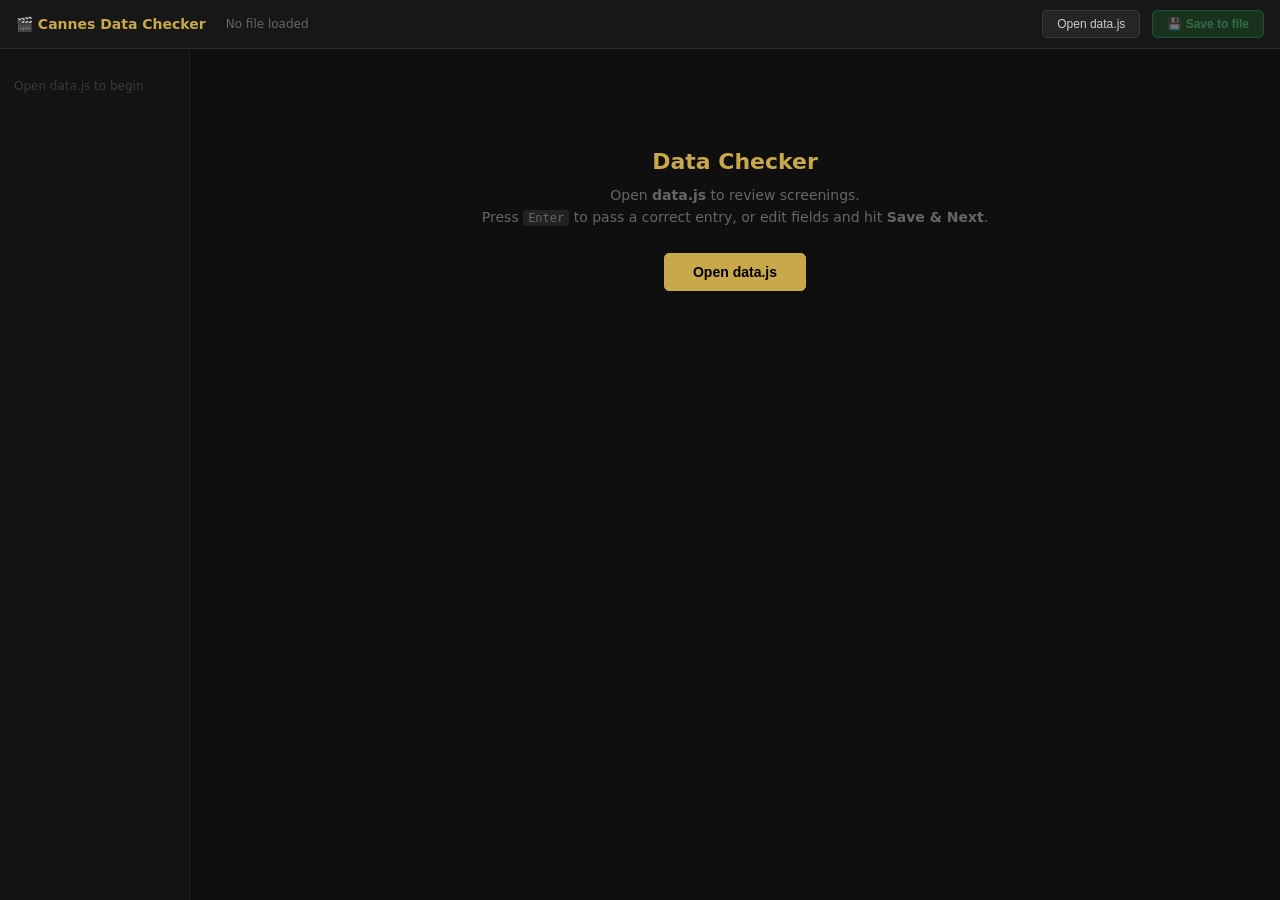
==== checker.html @ 8e896dd3 "Add local data checker tool (checker.html) Co-Authored-By: Claude Sonnet 4.6 <noreply@anthropic.com>" ====
<!DOCTYPE html>
<html lang="en">
<head>
  <meta charset="UTF-8">
  <meta name="viewport" content="width=device-width, initial-scale=1.0">
  <title>Cannes Data Checker</title>
  <style>
    * { box-sizing: border-box; margin: 0; padding: 0; }
    body { font-family: system-ui, -apple-system, sans-serif; background: #0f0f0f; color: #ddd; height: 100vh; display: flex; flex-direction: column; overflow: hidden; }

    /* ── Top bar ── */
    #topbar {
      background: #171717; border-bottom: 1px solid #2a2a2a;
      padding: 10px 16px; display: flex; align-items: center; gap: 12px; flex-shrink: 0;
    }
    #topbar h1 { font-size: 14px; color: #c9a84c; font-weight: 700; }
    #progress { font-size: 12px; color: #666; margin-left: 8px; }
    #unsaved-badge {
      background: #7c5200; color: #f4c860; font-size: 11px; font-weight: 700;
      padding: 2px 8px; border-radius: 10px; display: none;
    }
    .spacer { flex: 1; }
    .btn {
      background: #252525; border: 1px solid #3a3a3a; color: #ccc;
      padding: 6px 14px; border-radius: 5px; cursor: pointer; font-size: 12px;
      transition: background 0.1s, border-color 0.1s; white-space: nowrap;
    }
    .btn:hover { background: #333; border-color: #555; }
    .btn:disabled { opacity: 0.4; cursor: default; }
    .btn.gold { background: #c9a84c; border-color: #c9a84c; color: #000; font-weight: 700; }
    .btn.gold:hover { background: #dbbe6a; }
    .btn.green { background: #1a5c2a; border-color: #27ae60; color: #5de88a; font-weight: 600; }
    .btn.green:hover { background: #226633; }

    /* ── Layout ── */
    #body { display: flex; flex: 1; overflow: hidden; }

    /* ── Sidebar ── */
    #sidebar {
      width: 190px; background: #131313; border-right: 1px solid #222;
      overflow-y: auto; flex-shrink: 0; display: flex; flex-direction: column;
    }
    #sidebar::-webkit-scrollbar { width: 4px; }
    #sidebar::-webkit-scrollbar-thumb { background: #333; }
    .sb-section { padding: 10px 0 4px; }
    .sb-label {
      font-size: 10px; text-transform: uppercase; letter-spacing: 0.12em;
      color: #444; padding: 0 14px 4px; display: block;
    }
    .sb-item {
      padding: 6px 14px; cursor: pointer; font-size: 12px; color: #888;
      border-left: 3px solid transparent; display: flex; justify-content: space-between;
      align-items: center; gap: 6px;
    }
    .sb-item:hover { background: #1a1a1a; color: #ccc; }
    .sb-item.active { color: #c9a84c; border-left-color: #c9a84c; background: #1c1910; }
    .sb-count { font-size: 10px; color: #444; background: #1e1e1e; padding: 1px 5px; border-radius: 8px; }
    .sb-item.active .sb-count { background: #2a2110; color: #8a6e30; }

    /* ── Main ── */
    #main { flex: 1; display: flex; flex-direction: column; overflow: hidden; }

    /* ── Card area ── */
    #card-area { flex: 1; overflow-y: auto; padding: 20px 24px; }
    #card-area::-webkit-scrollbar { width: 6px; }
    #card-area::-webkit-scrollbar-thumb { background: #2a2a2a; border-radius: 3px; }

    /* ── Welcome ── */
    #welcome { text-align: center; padding: 80px 20px; }
    #welcome h2 { color: #c9a84c; font-size: 22px; margin-bottom: 10px; }
    #welcome p { color: #666; font-size: 14px; line-height: 1.6; margin-bottom: 24px; }
    #welcome .btn { font-size: 14px; padding: 10px 28px; }

    /* ── Card ── */
    #card { max-width: 640px; }

    .card-header {
      display: flex; align-items: center; gap: 10px; margin-bottom: 18px;
    }
    #card-pos { font-size: 13px; color: #888; }
    #card-id { font-family: monospace; font-size: 11px; color: #3a3a3a; margin-left: auto; }
    .status-pill {
      font-size: 10px; padding: 2px 8px; border-radius: 8px; font-weight: 600;
    }
    .pill-pending { background: #1e1e1e; color: #555; }
    .pill-ok { background: #0d2e18; color: #27ae60; }
    .pill-edited { background: #2a1c00; color: #f39c12; }

    /* Fields */
    .field-grid { display: grid; gap: 10px; }
    .field-row { display: grid; grid-template-columns: 110px 1fr; gap: 8px; align-items: center; }
    .field-lbl {
      font-size: 10px; text-transform: uppercase; letter-spacing: 0.07em;
      color: #555; text-align: right; padding-right: 4px;
    }
    .field-in {
      background: #181818; border: 1px solid #2c2c2c; color: #ddd;
      padding: 7px 10px; border-radius: 5px; font-size: 13px; width: 100%;
      font-family: inherit; transition: border-color 0.15s, background 0.15s;
    }
    .field-in:focus { outline: none; border-color: #c9a84c; background: #1c1910; }
    .field-in.changed { border-color: #f39c12 !important; background: #1a1400 !important; }
    select.field-in { cursor: pointer; }

    /* Actions */
    .card-actions {
      margin-top: 18px; display: flex; align-items: center; gap: 10px; flex-wrap: wrap;
    }
    .hint { font-size: 11px; color: #3a3a3a; margin-left: auto; }

    /* ── Jump strip ── */
    #jump-strip {
      border-top: 1px solid #1e1e1e; padding: 8px 14px; background: #0f0f0f;
      display: flex; gap: 4px; flex-wrap: wrap; max-height: 80px; overflow-y: auto;
      flex-shrink: 0;
    }
    #jump-strip::-webkit-scrollbar { height: 3px; }
    #jump-strip::-webkit-scrollbar-thumb { background: #2a2a2a; }
    .jump-chip {
      font-size: 10px; padding: 2px 7px; border-radius: 3px; cursor: pointer;
      border: 1px solid #252525; background: #181818; color: #555;
      white-space: nowrap; transition: border-color 0.1s;
    }
    .jump-chip:hover { border-color: #555; color: #aaa; }
    .jump-chip.ok { border-color: #1a4d28; color: #27ae60; background: #0a1f10; }
    .jump-chip.edited { border-color: #4d3300; color: #f39c12; background: #1a1000; }
    .jump-chip.cur { border-color: #c9a84c; color: #c9a84c; background: #1c1910; }
  </style>
</head>
<body>

<div id="topbar">
  <h1>🎬 Cannes Data Checker</h1>
  <span id="progress">No file loaded</span>
  <span id="unsaved-badge">● unsaved changes</span>
  <div class="spacer"></div>
  <button class="btn" id="btn-open">Open data.js</button>
  <button class="btn green" id="btn-save" disabled>💾 Save to file</button>
</div>

<div id="body">
  <div id="sidebar">
    <div id="sb-inner">
      <div style="padding:30px 14px;color:#3a3a3a;font-size:12px;">Open data.js to begin</div>
    </div>
  </div>

  <div id="main">
    <div id="card-area">

      <div id="welcome">
        <h2>Data Checker</h2>
        <p>Open <strong>data.js</strong> to review screenings.<br>
          Press <kbd style="background:#222;padding:1px 5px;border-radius:3px;font-size:12px">Enter</kbd> to pass a correct entry,
          or edit fields and hit <strong>Save &amp; Next</strong>.</p>
        <button class="btn gold" onclick="openFile()">Open data.js</button>
      </div>

      <div id="card" style="display:none">
        <div class="card-header">
          <button class="btn" id="btn-prev">← Prev</button>
          <span id="card-pos"></span>
          <button class="btn" id="btn-next">Next →</button>
          <span class="status-pill pill-pending" id="status-pill">Pending</span>
          <span id="card-id"></span>
        </div>

        <div class="field-grid" id="fields"></div>

        <div class="card-actions">
          <button class="btn green" id="btn-pass">✓ Pass  <small style="opacity:.6">(Enter)</small></button>
          <button class="btn gold" id="btn-save-next">Save &amp; Next</button>
          <button class="btn" id="btn-revert" style="display:none">↺ Revert</button>
          <span class="hint">Tab between fields</span>
        </div>
      </div>

    </div>

    <div id="jump-strip" style="display:none"></div>
  </div>
</div>

<script>
// ── State ─────────────────────────────────────────────────────────────────
let fileHandle = null;
let originalText  = '';
let allScreenings = [];
let filtered      = [];
let currentIdx    = 0;
let reviewed      = new Set();       // ids marked OK without edit
let edits         = new Map();       // id → modified screening object
let filterSection = 'all';
let filterVenue   = 'all';

// ── File I/O ──────────────────────────────────────────────────────────────
async function openFile() {
  try {
    [fileHandle] = await window.showOpenFilePicker({
      types: [{ description: 'JavaScript', accept: { 'text/javascript': ['.js'] } }],
      id: 'data-js'
    });
    const file = await fileHandle.getFile();
    originalText = await file.text();
    parseData(originalText);
    buildSidebar();
    applyFilter();
    document.getElementById('welcome').style.display = 'none';
    document.getElementById('card').style.display = '';
    document.getElementById('jump-strip').style.display = '';
    document.getElementById('btn-save').disabled = false;
    updateProgress();
  } catch (e) {
    if (e.name !== 'AbortError') alert('Cannot open file:\n' + e.message);
  }
}

async function saveFile() {
  if (!fileHandle || edits.size === 0) return;
  let text = originalText;
  const failed = [];
  for (const [id, sc] of edits) {
    const re = new RegExp(`^([ \\t]*)s\\('${reEsc(id)}',[^\\n]*$`, 'm');
    if (re.test(text)) {
      text = text.replace(re, makeLine(sc));
    } else {
      failed.push(id);
    }
  }
  if (failed.length) {
    alert('Could not find lines for:\n' + failed.join('\n'));
    return;
  }
  try {
    const w = await fileHandle.createWritable();
    await w.write(text);
    await w.close();
    originalText = text;
    // Sync allScreenings
    for (const [id, sc] of edits) {
      const i = allScreenings.findIndex(x => x.id === id);
      if (i !== -1) allScreenings[i] = sc;
      const j = filtered.findIndex(x => x.id === id);
      if (j !== -1) filtered[j] = sc;
    }
    edits.clear();
    updateProgress();
    updateUnsaved();
    showCurrent();
  } catch (e) {
    alert('Save error:\n' + e.message);
  }
}

// ── Parse ─────────────────────────────────────────────────────────────────
function parseData(text) {
  const win = { SCREENINGS: [], VENUES: [], SECTIONS: [], FESTIVAL_DAYS: [] };
  try {
    new Function('window', text)(win);
    allScreenings = win.SCREENINGS;
  } catch (e) {
    alert('Parse error: ' + e.message);
  }
}

// ── Serialize ─────────────────────────────────────────────────────────────
function makeLine(sc) {
  const day = parseInt((sc.date || '2026-05-14').split('-')[2]) || 14;
  const dur = minsToStr(sc.durationMin);
  const sq  = v => "'" + (v == null ? '' : String(v)).replace(/\\/g,'\\\\').replace(/'/g,"\\'") + "'";
  const flags = JSON.stringify(sc.flags || []);
  let extra = '';
  const ex = {};
  if (sc.isFree)      ex.isFree = true;
  if (sc.isProgramme) ex.isProgramme = true;
  if (sc.films && sc.films.length) ex.films = sc.films;
  if (Object.keys(ex).length) extra = ',' + JSON.stringify(ex);
  return `  s(${sq(sc.id)},${sq(sc.title)},${sq(sc.titleEn)},${sq(sc.director)},${sq(sc.section)},${sq(sc.venue)},${day},${sq(sc.startTime)},${sq(dur)},${flags}${extra}),`;
}

function minsToStr(m) {
  if (!m) return '';
  const h = Math.floor(m / 60), min = m % 60;
  return min === 0 ? `${h}h` : `${h}h${String(min).padStart(2,'0')}`;
}

function reEsc(s) {
  return s.replace(/[.*+?^${}()|[\]\\-]/g, '\\$&');
}

// ── Filter ────────────────────────────────────────────────────────────────
function applyFilter() {
  filtered = allScreenings.filter(sc => {
    if (filterSection !== 'all' && sc.section !== filterSection) return false;
    if (filterVenue   !== 'all' && sc.venue   !== filterVenue)   return false;
    return true;
  });
  currentIdx = 0;
  showCurrent();
  buildJump();
  updateProgress();
}

// ── Sidebar ───────────────────────────────────────────────────────────────
const SECTION_LABELS = {
  'competition':'Compétition','hors-competition':'Hors Compétition',
  'cannes-premiere':'Cannes Première','seance-speciale':'Séance Spéciale',
  'un-certain-regard':'Un Certain Regard','cannes-classics':'Cannes Classics',
  'cinema-de-demain':'Cinéma de Demain','seances-du-lendemain':'Séances du Lendemain',
  'quinzaine':'Quinzaine','semaine-critique':'Semaine Critique',
  'acid':'ACID','reprise':'Reprise','plage':'Cinéma de la Plage'
};

function buildSidebar() {
  const secCnt = {}, venCnt = {};
  for (const sc of allScreenings) {
    secCnt[sc.section] = (secCnt[sc.section] || 0) + 1;
    venCnt[sc.venue]   = (venCnt[sc.venue]   || 0) + 1;
  }

  let html = `<div class="sb-section">
    <span class="sb-label">Section</span>
    ${sbItem('section','all','All Sections',allScreenings.length)}`;
  for (const [k,c] of Object.entries(secCnt).sort((a,b)=>a[0].localeCompare(b[0]))) {
    html += sbItem('section', k, SECTION_LABELS[k] || k, c);
  }
  html += `</div><div class="sb-section" style="border-top:1px solid #1e1e1e">
    <span class="sb-label">Venue</span>
    ${sbItem('venue','all','All Venues',allScreenings.length)}`;
  for (const [k,c] of Object.entries(venCnt).sort((a,b)=>a[0].localeCompare(b[0]))) {
    html += sbItem('venue', k, k, c);
  }
  html += `</div>`;
  document.getElementById('sb-inner').innerHTML = html;
}

function sbItem(type, val, label, cnt) {
  const active = (type==='section' ? filterSection : filterVenue) === val ? 'active' : '';
  return `<div class="sb-item ${active}" data-type="${type}" data-val="${val}" onclick="setFilter('${type}','${val}')">
    <span>${label}</span><span class="sb-count">${cnt}</span>
  </div>`;
}

function setFilter(type, val) {
  if (type === 'section') filterSection = val; else filterVenue = val;
  document.querySelectorAll(`.sb-item[data-type="${type}"]`).forEach(el => {
    el.classList.toggle('active', el.dataset.val === val);
  });
  applyFilter();
}

// ── Display ───────────────────────────────────────────────────────────────
const SECTIONS = ['competition','hors-competition','cannes-premiere','seance-speciale',
  'un-certain-regard','cannes-classics','cinema-de-demain','seances-du-lendemain',
  'quinzaine','semaine-critique','acid','reprise','plage'];
const VENUES   = ['GTL','DE','AV','BU','BA','CRO','OLY','AR','MIR','ST','AL','RAI',
  'CI-I','CI-A','CI-X','CI-3','PLAGE'];

function getSc() {
  const sc = filtered[currentIdx];
  return edits.get(sc.id) || sc;
}

function showCurrent() {
  if (!filtered.length) {
    document.getElementById('card-pos').textContent = 'No results';
    document.getElementById('fields').innerHTML = '';
    document.getElementById('card-id').textContent = '';
    return;
  }

  const sc = getSc();
  const orig = allScreenings.find(x => x.id === sc.id) || sc;
  const isEdited   = edits.has(sc.id);
  const isReviewed = reviewed.has(sc.id);

  document.getElementById('card-pos').textContent = `${currentIdx + 1} / ${filtered.length}`;
  document.getElementById('card-id').textContent  = sc.id;

  const pill = document.getElementById('status-pill');
  if (isEdited)        { pill.textContent = 'Modified ●'; pill.className = 'status-pill pill-edited'; }
  else if (isReviewed) { pill.textContent = 'OK ✓';       pill.className = 'status-pill pill-ok'; }
  else                 { pill.textContent = 'Pending';     pill.className = 'status-pill pill-pending'; }

  const FIELDS = [
    { key:'title',       label:'Title',          type:'text'   },
    { key:'titleEn',     label:'Title (EN)',      type:'text'   },
    { key:'director',    label:'Director',        type:'text'   },
    { key:'section',     label:'Section',         type:'select', opts:SECTIONS },
    { key:'venue',       label:'Venue',           type:'select', opts:VENUES   },
    { key:'date',        label:'Date',            type:'text'   },
    { key:'startTime',   label:'Start Time',      type:'text'   },
    { key:'durationMin', label:'Duration (min)',  type:'number' },
    { key:'flags',       label:'Flags',           type:'text',  serialize: v => (v||[]).join(','), parse: v => v.split(',').map(x=>x.trim()).filter(Boolean) },
  ];

  let html = '';
  for (const f of FIELDS) {
    let rawVal = sc[f.key];
    const origVal = orig[f.key];
    const displayVal = f.serialize ? f.serialize(rawVal) : (rawVal == null ? '' : rawVal);
    const origDisplay = f.serialize ? f.serialize(origVal) : (origVal == null ? '' : origVal);
    const changed = isEdited && String(displayVal) !== String(origDisplay) ? 'changed' : '';

    let inp;
    if (f.type === 'select') {
      const opts = f.opts.map(o => `<option value="${o}"${o===rawVal?' selected':''}>${o}</option>`).join('');
      inp = `<select class="field-in ${changed}" data-key="${f.key}" id="f-${f.key}">${opts}</select>`;
    } else {
      inp = `<input type="${f.type}" class="field-in ${changed}" data-key="${f.key}" id="f-${f.key}" value="${esc(String(displayVal))}">`;
    }
    html += `<div class="field-row"><div class="field-lbl">${f.label}</div><div>${inp}</div></div>`;
  }
  document.getElementById('fields').innerHTML = html;

  // watch changes
  document.querySelectorAll('.field-in').forEach(el => {
    el.addEventListener('input', markChanged);
    el.addEventListener('change', markChanged);
  });

  document.getElementById('btn-revert').style.display = isEdited ? '' : 'none';

  const first = document.getElementById('f-title');
  if (first) { first.focus(); first.select(); }

  buildJump();
}

function markChanged() {
  const orig = allScreenings.find(x => x.id === filtered[currentIdx].id);
  if (!orig) return;
  document.querySelectorAll('.field-in').forEach(el => {
    const key = el.dataset.key;
    const origV = key === 'flags' ? (orig[key]||[]).join(',') : String(orig[key] == null ? '' : orig[key]);
    const curV  = el.value;
    el.classList.toggle('changed', curV !== origV);
  });
}

function collectEdits() {
  const sc = { ...getSc() };
  document.querySelectorAll('.field-in').forEach(el => {
    const key = el.dataset.key;
    if (key === 'flags') {
      sc[key] = el.value.split(',').map(x=>x.trim()).filter(Boolean);
    } else if (el.type === 'number') {
      sc[key] = el.value === '' ? null : parseInt(el.value);
    } else {
      sc[key] = el.value;
    }
  });
  return sc;
}

function hasChanges() {
  const orig = allScreenings.find(x => x.id === filtered[currentIdx].id);
  if (!orig) return false;
  const ed = collectEdits();
  return ['title','titleEn','director','section','venue','date','startTime','durationMin','flags'].some(k => {
    const ov = k==='flags' ? (orig[k]||[]).join(',') : String(orig[k]??'');
    const nv = k==='flags' ? (ed[k]||[]).join(',')   : String(ed[k]??'');
    return ov !== nv;
  });
}

function esc(s) { return s.replace(/&/g,'&amp;').replace(/"/g,'&quot;').replace(/</g,'&lt;'); }

// ── Actions ───────────────────────────────────────────────────────────────
function pass() {
  reviewed.add(filtered[currentIdx].id);
  updateProgress();
  goNext();
}

function saveAndNext() {
  if (!hasChanges()) { pass(); return; }
  const sc = collectEdits();
  edits.set(sc.id, sc);
  // update filtered reference so jump list shows correct state
  filtered[currentIdx] = sc;
  reviewed.add(sc.id);
  updateUnsaved();
  updateProgress();
  goNext();
}

function revertCurrent() {
  const id = filtered[currentIdx].id;
  edits.delete(id);
  reviewed.delete(id);
  // restore from allScreenings
  const orig = allScreenings.find(x => x.id === id);
  if (orig) filtered[currentIdx] = orig;
  updateUnsaved();
  updateProgress();
  showCurrent();
}

function goNext() {
  if (currentIdx < filtered.length - 1) { currentIdx++; showCurrent(); }
  else { showCurrent(); alert('End of list — all entries in this filter reviewed!'); }
}

function goPrev() {
  if (currentIdx > 0) { currentIdx--; showCurrent(); }
}

function jumpTo(i) {
  currentIdx = i; showCurrent();
  document.getElementById('card-area').scrollTo({ top: 0, behavior: 'smooth' });
}

// ── Jump strip ────────────────────────────────────────────────────────────
function buildJump() {
  if (!filtered.length) { document.getElementById('jump-strip').innerHTML = ''; return; }
  const chips = filtered.map((sc, i) => {
    const isCur    = i === currentIdx;
    const isEdited = edits.has(sc.id);
    const isOk     = reviewed.has(sc.id);
    let cls = isCur ? 'cur' : (isEdited ? 'edited' : (isOk ? 'ok' : ''));
    const day = (sc.date || '').split('-')[2] || '?';
    const lbl = `${day} ${sc.venue} ${sc.startTime}`;
    return `<div class="jump-chip ${cls}" onclick="jumpTo(${i})" title="${esc(sc.title)}">${lbl}</div>`;
  }).join('');
  document.getElementById('jump-strip').innerHTML = chips;
}

// ── Progress ──────────────────────────────────────────────────────────────
function updateProgress() {
  if (!allScreenings.length) return;
  const done = filtered.filter(sc => reviewed.has(sc.id) || edits.has(sc.id)).length;
  document.getElementById('progress').textContent =
    `${done} / ${filtered.length} reviewed   (${allScreenings.length} total)`;
}

function updateUnsaved() {
  const el = document.getElementById('unsaved-badge');
  el.style.display = edits.size ? '' : 'none';
  if (edits.size) el.textContent = `● ${edits.size} unsaved change${edits.size>1?'s':''}`;
  document.getElementById('btn-save').disabled = edits.size === 0;
}

// ── Keyboard ──────────────────────────────────────────────────────────────
document.addEventListener('keydown', e => {
  if (!filtered.length) return;
  if (e.target.tagName === 'INPUT' || e.target.tagName === 'SELECT') {
    if (e.key === 'Enter') { e.preventDefault(); saveAndNext(); }
    return;
  }
  if (e.key === 'Enter')      { pass(); }
  if (e.key === 'ArrowRight') { goNext(); }
  if (e.key === 'ArrowLeft')  { goPrev(); }
});

// ── Bindings ──────────────────────────────────────────────────────────────
document.getElementById('btn-open').addEventListener('click', openFile);
document.getElementById('btn-save').addEventListener('click', saveFile);
document.getElementById('btn-pass').addEventListener('click', pass);
document.getElementById('btn-save-next').addEventListener('click', saveAndNext);
document.getElementById('btn-prev').addEventListener('click', goPrev);
document.getElementById('btn-next').addEventListener('click', goNext);
document.getElementById('btn-revert').addEventListener('click', revertCurrent);
</script>
</body>
</html>
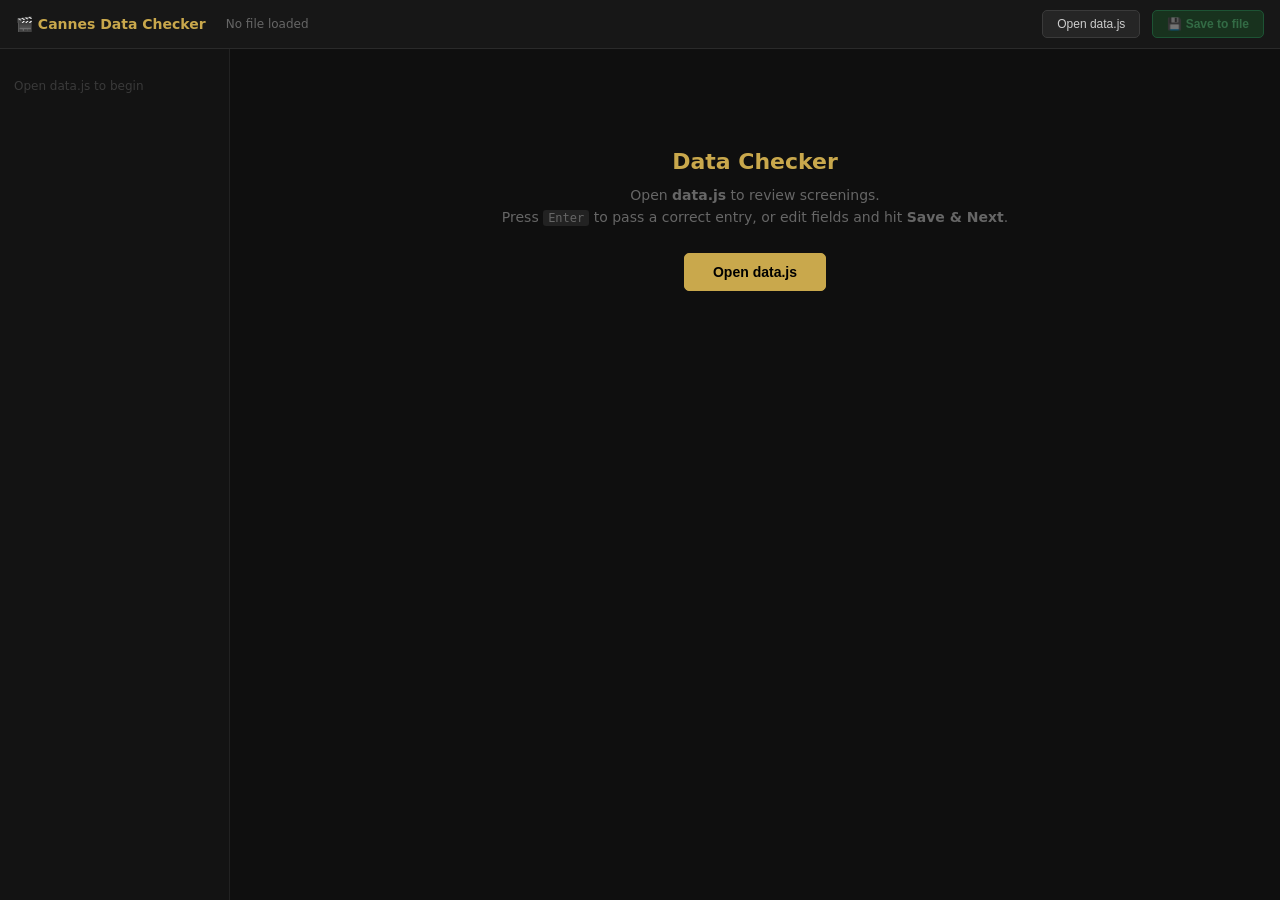
==== commit 5bc70174: "checker: use // ─── comment blocks as sidebar groups Co-Authored-By: Claude Sonnet 4.6 <noreply@anth" ====
--- a/checker.html
+++ b/checker.html
@@ -37,7 +37,7 @@
 
     /* ── Sidebar ── */
     #sidebar {
-      width: 190px; background: #131313; border-right: 1px solid #222;
+      width: 230px; background: #131313; border-right: 1px solid #222;
       overflow-y: auto; flex-shrink: 0; display: flex; flex-direction: column;
     }
     #sidebar::-webkit-scrollbar { width: 4px; }
@@ -48,10 +48,11 @@
       color: #444; padding: 0 14px 4px; display: block;
     }
     .sb-item {
-      padding: 6px 14px; cursor: pointer; font-size: 12px; color: #888;
+      padding: 6px 14px; cursor: pointer; font-size: 11px; color: #888;
       border-left: 3px solid transparent; display: flex; justify-content: space-between;
       align-items: center; gap: 6px;
     }
+    .sb-item span:first-child { overflow: hidden; text-overflow: ellipsis; white-space: nowrap; }
     .sb-item:hover { background: #1a1a1a; color: #ccc; }
     .sb-item.active { color: #c9a84c; border-left-color: #c9a84c; background: #1c1910; }
     .sb-count { font-size: 10px; color: #444; background: #1e1e1e; padding: 1px 5px; border-radius: 8px; }
@@ -190,7 +191,9 @@
 let currentIdx    = 0;
 let reviewed      = new Set();       // ids marked OK without edit
 let edits         = new Map();       // id → modified screening object
-let filterSection = 'all';
+let groupMap      = {};              // id → group label from // ─── comments
+let groups        = [];              // ordered group names
+let filterGroup   = 'all';
 let filterVenue   = 'all';
 
 // ── File I/O ──────────────────────────────────────────────────────────────
@@ -203,6 +206,7 @@
     const file = await fileHandle.getFile();
     originalText = await file.text();
     parseData(originalText);
+    buildGroupMap(originalText);
     buildSidebar();
     applyFilter();
     document.getElementById('welcome').style.display = 'none';
@@ -288,11 +292,30 @@
   return s.replace(/[.*+?^${}()|[\]\\-]/g, '\\$&');
 }
 
+// ── Group map (from // ─── comments) ─────────────────────────────────────
+function buildGroupMap(text) {
+  groupMap = {};
+  groups = [];
+  const seen = new Set();
+  let currentGroup = null;
+  for (const line of text.split('\n')) {
+    // Match screening-level separators: // ─── NAME ─────────
+    const m = line.match(/\/\/ ─{3,}\s+(.+)/);
+    if (m) {
+      const name = m[1].replace(/\s*─+\s*$/, '').trim();
+      currentGroup = name;
+      if (!seen.has(name)) { seen.add(name); groups.push(name); }
+    }
+    const id = (line.match(/s\('([^']+)'/) || [])[1];
+    if (id && currentGroup) groupMap[id] = currentGroup;
+  }
+}
+
 // ── Filter ────────────────────────────────────────────────────────────────
 function applyFilter() {
   filtered = allScreenings.filter(sc => {
-    if (filterSection !== 'all' && sc.section !== filterSection) return false;
-    if (filterVenue   !== 'all' && sc.venue   !== filterVenue)   return false;
+    if (filterGroup !== 'all' && groupMap[sc.id] !== filterGroup) return false;
+    if (filterVenue !== 'all' && sc.venue !== filterVenue)         return false;
     return true;
   });
   currentIdx = 0;
@@ -302,31 +325,23 @@
 }
 
 // ── Sidebar ───────────────────────────────────────────────────────────────
-const SECTION_LABELS = {
-  'competition':'Compétition','hors-competition':'Hors Compétition',
-  'cannes-premiere':'Cannes Première','seance-speciale':'Séance Spéciale',
-  'un-certain-regard':'Un Certain Regard','cannes-classics':'Cannes Classics',
-  'cinema-de-demain':'Cinéma de Demain','seances-du-lendemain':'Séances du Lendemain',
-  'quinzaine':'Quinzaine','semaine-critique':'Semaine Critique',
-  'acid':'ACID','reprise':'Reprise','plage':'Cinéma de la Plage'
-};
-
 function buildSidebar() {
-  const secCnt = {}, venCnt = {};
+  const grpCnt = {}, venCnt = {};
   for (const sc of allScreenings) {
-    secCnt[sc.section] = (secCnt[sc.section] || 0) + 1;
-    venCnt[sc.venue]   = (venCnt[sc.venue]   || 0) + 1;
+    const g = groupMap[sc.id] || '—';
+    grpCnt[g] = (grpCnt[g] || 0) + 1;
+    venCnt[sc.venue] = (venCnt[sc.venue] || 0) + 1;
   }
 
   let html = `<div class="sb-section">
-    <span class="sb-label">Section</span>
-    ${sbItem('section','all','All Sections',allScreenings.length)}`;
-  for (const [k,c] of Object.entries(secCnt).sort((a,b)=>a[0].localeCompare(b[0]))) {
-    html += sbItem('section', k, SECTION_LABELS[k] || k, c);
+    <span class="sb-label">Group</span>
+    ${sbItem('group','all','All',allScreenings.length)}`;
+  for (const g of groups) {
+    html += sbItem('group', g, g, grpCnt[g] || 0);
   }
   html += `</div><div class="sb-section" style="border-top:1px solid #1e1e1e">
     <span class="sb-label">Venue</span>
-    ${sbItem('venue','all','All Venues',allScreenings.length)}`;
+    ${sbItem('venue','all','All',allScreenings.length)}`;
   for (const [k,c] of Object.entries(venCnt).sort((a,b)=>a[0].localeCompare(b[0]))) {
     html += sbItem('venue', k, k, c);
   }
@@ -335,14 +350,16 @@
 }
 
 function sbItem(type, val, label, cnt) {
-  const active = (type==='section' ? filterSection : filterVenue) === val ? 'active' : '';
-  return `<div class="sb-item ${active}" data-type="${type}" data-val="${val}" onclick="setFilter('${type}','${val}')">
-    <span>${label}</span><span class="sb-count">${cnt}</span>
+  const cur = type === 'group' ? filterGroup : filterVenue;
+  const active = cur === val ? 'active' : '';
+  const safeVal = val.replace(/'/g,"\\'");
+  return `<div class="sb-item ${active}" data-type="${type}" data-val="${esc(val)}" onclick="setFilter('${type}','${safeVal}')">
+    <span title="${esc(val)}">${esc(label)}</span><span class="sb-count">${cnt}</span>
   </div>`;
 }
 
 function setFilter(type, val) {
-  if (type === 'section') filterSection = val; else filterVenue = val;
+  if (type === 'group') filterGroup = val; else filterVenue = val;
   document.querySelectorAll(`.sb-item[data-type="${type}"]`).forEach(el => {
     el.classList.toggle('active', el.dataset.val === val);
   });
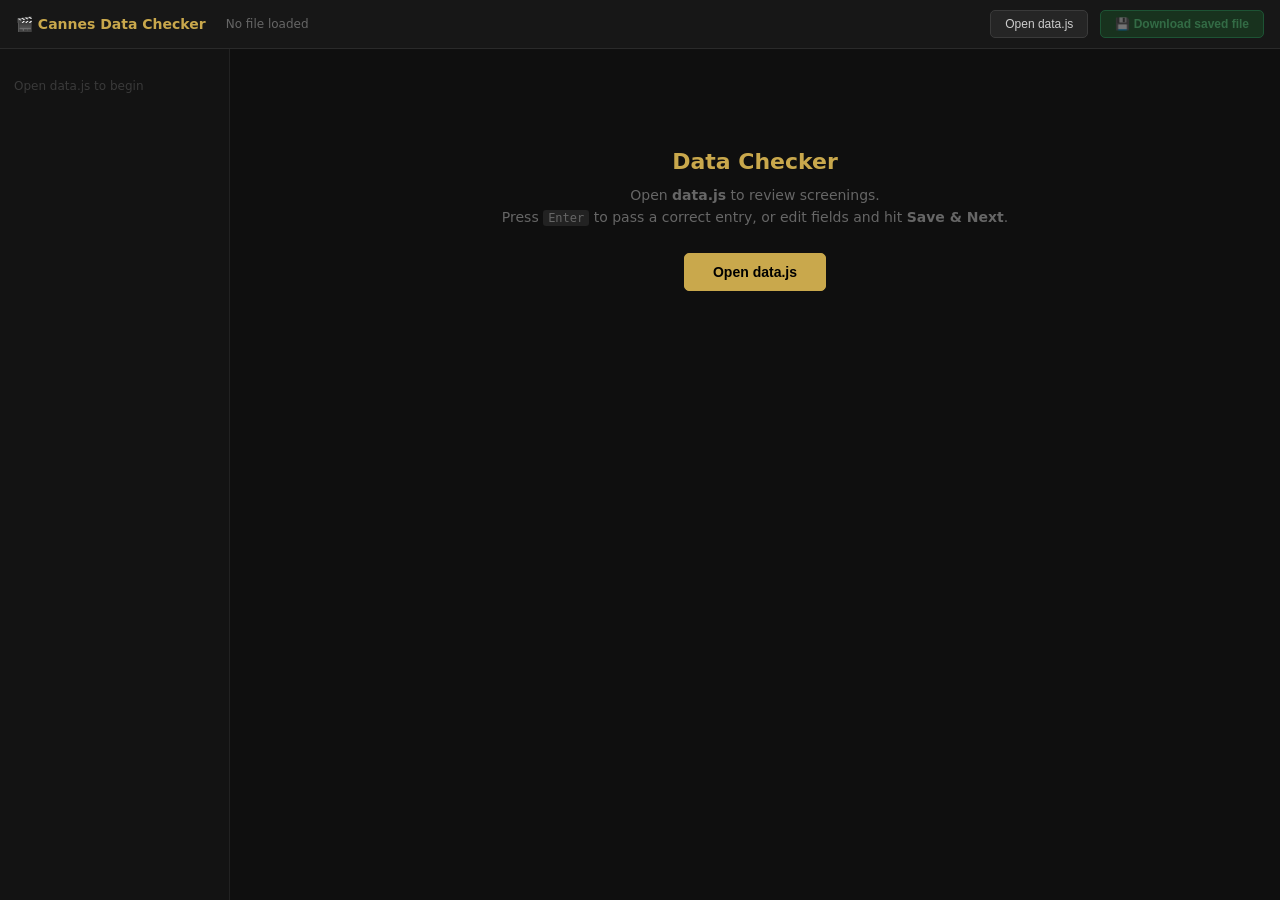
==== commit 6d2a7dcd: "checker: replace File System Access API with FileReader + download Works in all browsers (Safari, Fi" ====
--- a/checker.html
+++ b/checker.html
@@ -135,8 +135,9 @@
   <span id="progress">No file loaded</span>
   <span id="unsaved-badge">● unsaved changes</span>
   <div class="spacer"></div>
+  <input type="file" id="file-input" accept=".js" style="display:none">
   <button class="btn" id="btn-open">Open data.js</button>
-  <button class="btn green" id="btn-save" disabled>💾 Save to file</button>
+  <button class="btn green" id="btn-save" disabled>💾 Download saved file</button>
 </div>
 
 <div id="body">
@@ -184,7 +185,6 @@
 
 <script>
 // ── State ─────────────────────────────────────────────────────────────────
-let fileHandle = null;
 let originalText  = '';
 let allScreenings = [];
 let filtered      = [];
@@ -197,30 +197,33 @@
 let filterVenue   = 'all';
 
 // ── File I/O ──────────────────────────────────────────────────────────────
-async function openFile() {
-  try {
-    [fileHandle] = await window.showOpenFilePicker({
-      types: [{ description: 'JavaScript', accept: { 'text/javascript': ['.js'] } }],
-      id: 'data-js'
-    });
-    const file = await fileHandle.getFile();
-    originalText = await file.text();
-    parseData(originalText);
-    buildGroupMap(originalText);
-    buildSidebar();
-    applyFilter();
-    document.getElementById('welcome').style.display = 'none';
-    document.getElementById('card').style.display = '';
-    document.getElementById('jump-strip').style.display = '';
-    document.getElementById('btn-save').disabled = false;
-    updateProgress();
-  } catch (e) {
-    if (e.name !== 'AbortError') alert('Cannot open file:\n' + e.message);
-  }
-}
-
-async function saveFile() {
-  if (!fileHandle || edits.size === 0) return;
+function openFile() {
+  document.getElementById('file-input').click();
+}
+
+document.addEventListener('DOMContentLoaded', () => {
+  document.getElementById('file-input').addEventListener('change', function() {
+    const file = this.files[0];
+    if (!file) return;
+    const reader = new FileReader();
+    reader.onload = e => {
+      originalText = e.target.result;
+      parseData(originalText);
+      buildGroupMap(originalText);
+      buildSidebar();
+      applyFilter();
+      document.getElementById('welcome').style.display = 'none';
+      document.getElementById('card').style.display = '';
+      document.getElementById('jump-strip').style.display = '';
+      document.getElementById('btn-save').disabled = false;
+      updateProgress();
+    };
+    reader.readAsText(file);
+  });
+});
+
+function saveFile() {
+  if (edits.size === 0) { alert('No changes to save.'); return; }
   let text = originalText;
   const failed = [];
   for (const [id, sc] of edits) {
@@ -231,29 +234,30 @@
       failed.push(id);
     }
   }
-  if (failed.length) {
-    alert('Could not find lines for:\n' + failed.join('\n'));
-    return;
-  }
-  try {
-    const w = await fileHandle.createWritable();
-    await w.write(text);
-    await w.close();
-    originalText = text;
-    // Sync allScreenings
-    for (const [id, sc] of edits) {
-      const i = allScreenings.findIndex(x => x.id === id);
-      if (i !== -1) allScreenings[i] = sc;
-      const j = filtered.findIndex(x => x.id === id);
-      if (j !== -1) filtered[j] = sc;
-    }
-    edits.clear();
-    updateProgress();
-    updateUnsaved();
-    showCurrent();
-  } catch (e) {
-    alert('Save error:\n' + e.message);
-  }
+  if (failed.length) { alert('Could not find lines for:\n' + failed.join('\n')); return; }
+
+  // Trigger download
+  const blob = new Blob([text], { type: 'text/javascript' });
+  const url  = URL.createObjectURL(blob);
+  const a    = Object.assign(document.createElement('a'), { href: url, download: 'data.js' });
+  document.body.appendChild(a);
+  a.click();
+  a.remove();
+  URL.revokeObjectURL(url);
+
+  // Update in-memory state
+  originalText = text;
+  for (const [id, sc] of edits) {
+    const i = allScreenings.findIndex(x => x.id === id);
+    if (i !== -1) allScreenings[i] = sc;
+    const j = filtered.findIndex(x => x.id === id);
+    if (j !== -1) filtered[j] = sc;
+  }
+  edits.clear();
+  updateProgress();
+  updateUnsaved();
+  showCurrent();
+  alert(`data.js downloaded (${edits.size === 0 ? 'all changes applied' : ''}).\nReplace your original data.js with the downloaded file.`);
 }
 
 // ── Parse ─────────────────────────────────────────────────────────────────
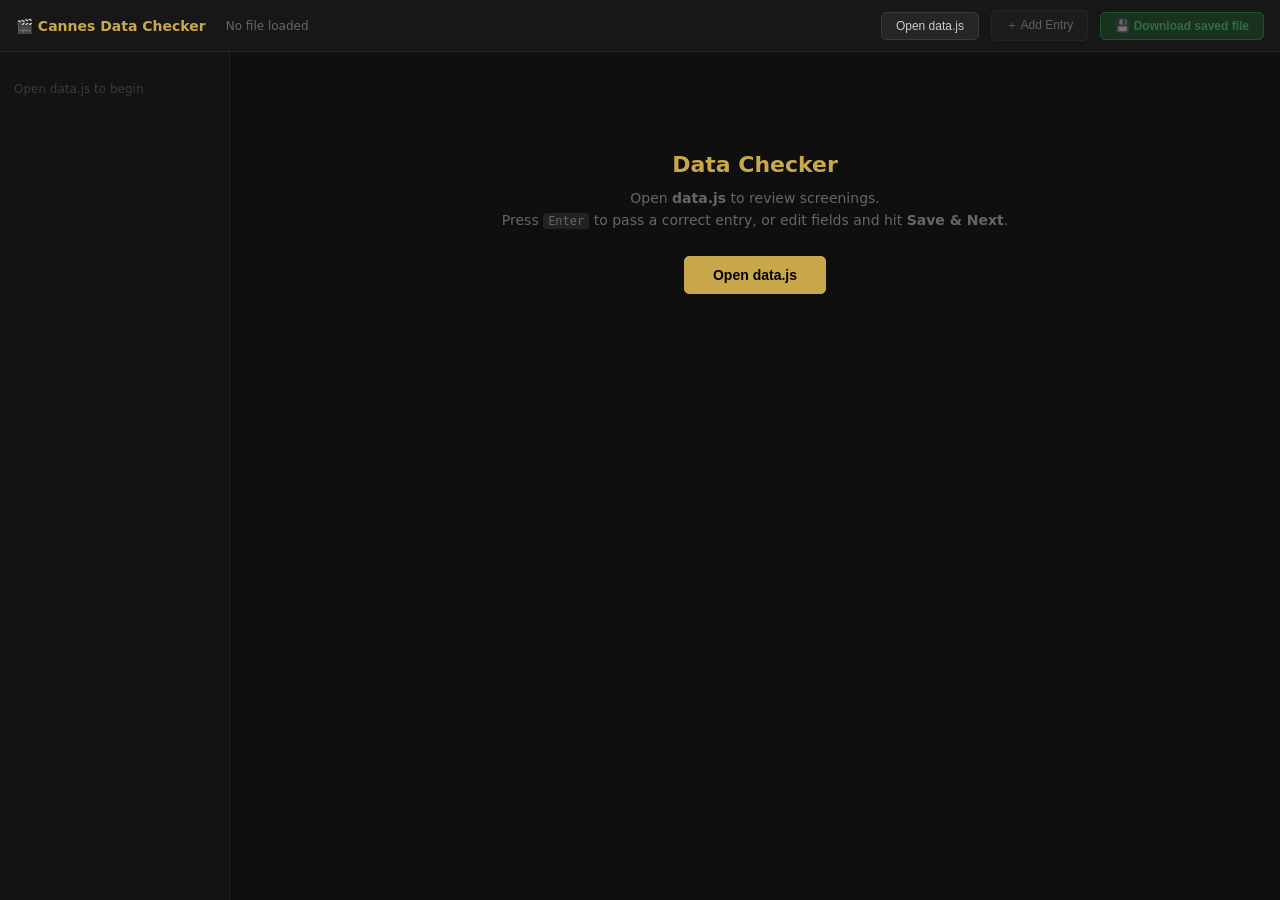
==== commit 3717fe85: "checker: add new entry form, title auto-fill, and meta propagation - Title field autocompletes from " ====
--- a/checker.html
+++ b/checker.html
@@ -137,6 +137,7 @@
   <div class="spacer"></div>
   <input type="file" id="file-input" accept=".js" style="display:none">
   <button class="btn" id="btn-open">Open data.js</button>
+  <button class="btn" id="btn-add" disabled>＋ Add Entry</button>
   <button class="btn green" id="btn-save" disabled>💾 Download saved file</button>
 </div>
 
@@ -169,16 +170,21 @@
 
         <div class="field-grid" id="fields"></div>
 
-        <div class="card-actions">
+        <div class="card-actions" id="actions-edit">
           <button class="btn green" id="btn-pass">✓ Pass  <small style="opacity:.6">(Enter)</small></button>
           <button class="btn gold" id="btn-save-next">Save &amp; Next</button>
           <button class="btn" id="btn-revert" style="display:none">↺ Revert</button>
           <span class="hint">Tab between fields</span>
         </div>
+        <div class="card-actions" id="actions-add" style="display:none">
+          <button class="btn gold" id="btn-create">＋ Create Entry</button>
+          <button class="btn" id="btn-cancel-add">Cancel</button>
+        </div>
       </div>
 
     </div>
 
+    <datalist id="title-list"></datalist>
     <div id="jump-strip" style="display:none"></div>
   </div>
 </div>
@@ -190,11 +196,14 @@
 let filtered      = [];
 let currentIdx    = 0;
 let reviewed      = new Set();       // ids marked OK without edit
-let edits         = new Map();       // id → modified screening object
+let edits         = new Map();       // id → modified existing screening
+let newEntries    = [];              // new screenings to append
 let groupMap      = {};              // id → group label from // ─── comments
 let groups        = [];              // ordered group names
 let filterGroup   = 'all';
 let filterVenue   = 'all';
+let titleIndex    = new Map();       // normalized title → {director, titleEn, durationMin}
+let isAdding      = false;
 
 // ── File I/O ──────────────────────────────────────────────────────────────
 function openFile() {
@@ -210,12 +219,14 @@
       originalText = e.target.result;
       parseData(originalText);
       buildGroupMap(originalText);
+      buildTitleIndex();
+      buildTitleDatalist();
       buildSidebar();
       applyFilter();
       document.getElementById('welcome').style.display = 'none';
       document.getElementById('card').style.display = '';
       document.getElementById('jump-strip').style.display = '';
-      document.getElementById('btn-save').disabled = false;
+      document.getElementById('btn-add').disabled = false;
       updateProgress();
     };
     reader.readAsText(file);
@@ -223,8 +234,10 @@
 });
 
 function saveFile() {
-  if (edits.size === 0) { alert('No changes to save.'); return; }
+  if (edits.size === 0 && newEntries.length === 0) { alert('No changes to save.'); return; }
   let text = originalText;
+
+  // 1. Replace edited lines
   const failed = [];
   for (const [id, sc] of edits) {
     const re = new RegExp(`^([ \\t]*)s\\('${reEsc(id)}',[^\\n]*$`, 'm');
@@ -236,16 +249,23 @@
   }
   if (failed.length) { alert('Could not find lines for:\n' + failed.join('\n')); return; }
 
+  // 2. Append new entries before closing ];
+  if (newEntries.length) {
+    const appendLines = '\n' + newEntries.map(sc => makeLine(sc)).join('\n');
+    const insertAt = text.lastIndexOf('];');
+    if (insertAt !== -1) {
+      text = text.slice(0, insertAt) + appendLines + '\n' + text.slice(insertAt);
+    }
+  }
+
   // Trigger download
   const blob = new Blob([text], { type: 'text/javascript' });
   const url  = URL.createObjectURL(blob);
   const a    = Object.assign(document.createElement('a'), { href: url, download: 'data.js' });
-  document.body.appendChild(a);
-  a.click();
-  a.remove();
+  document.body.appendChild(a); a.click(); a.remove();
   URL.revokeObjectURL(url);
 
-  // Update in-memory state
+  // Sync in-memory state
   originalText = text;
   for (const [id, sc] of edits) {
     const i = allScreenings.findIndex(x => x.id === id);
@@ -254,10 +274,11 @@
     if (j !== -1) filtered[j] = sc;
   }
   edits.clear();
+  newEntries = [];
   updateProgress();
   updateUnsaved();
   showCurrent();
-  alert(`data.js downloaded (${edits.size === 0 ? 'all changes applied' : ''}).\nReplace your original data.js with the downloaded file.`);
+  alert('data.js downloaded.\nReplace your original data.js with the downloaded file.');
 }
 
 // ── Parse ─────────────────────────────────────────────────────────────────
@@ -269,6 +290,67 @@
   } catch (e) {
     alert('Parse error: ' + e.message);
   }
+}
+
+// ── Title index ───────────────────────────────────────────────────────────
+function normalize(s) {
+  return (s || '').toLowerCase().normalize('NFD').replace(/[\u0300-\u036f]/g,'').trim();
+}
+
+function buildTitleIndex() {
+  titleIndex.clear();
+  for (const sc of allScreenings) {
+    if (!sc.title) continue;
+    const key = normalize(sc.title);
+    if (!titleIndex.has(key)) {
+      titleIndex.set(key, { title: sc.title, director: sc.director||'', titleEn: sc.titleEn||'', durationMin: sc.durationMin||null });
+    } else {
+      const e = titleIndex.get(key);
+      if (!e.director   && sc.director)   e.director   = sc.director;
+      if (!e.titleEn    && sc.titleEn)    e.titleEn    = sc.titleEn;
+      if (!e.durationMin && sc.durationMin) e.durationMin = sc.durationMin;
+    }
+  }
+}
+
+function buildTitleDatalist() {
+  const dl = document.getElementById('title-list');
+  dl.innerHTML = [...titleIndex.values()].map(t => `<option value="${esc(t.title)}">`).join('');
+}
+
+// Auto-fill director/titleEn/duration when title matches a known movie
+function autoFillFromTitle(titleVal) {
+  const info = titleIndex.get(normalize(titleVal));
+  if (!info) return;
+  const map = { director: 'f-director', titleEn: 'f-titleEn', durationMin: 'f-durationMin' };
+  for (const [key, id] of Object.entries(map)) {
+    const el = document.getElementById(id);
+    if (el && !el.value && info[key]) { el.value = info[key]; el.classList.add('changed'); }
+  }
+}
+
+// Propagate meta (director/titleEn/durationMin) to all screenings with same title
+function propagateMeta(sc) {
+  const norm = normalize(sc.title);
+  const peers = allScreenings.filter(x => x.id !== sc.id && normalize(x.title) === norm);
+  if (!peers.length) return;
+  const toUpdate = peers.filter(x => {
+    const cur = edits.get(x.id) || x;
+    return cur.director !== sc.director || (cur.titleEn||'') !== (sc.titleEn||'') ||
+           String(cur.durationMin||'') !== String(sc.durationMin||'');
+  });
+  if (!toUpdate.length) return;
+  if (!confirm(`Propagate director / title EN / duration to ${toUpdate.length} other screening(s) of "${sc.title}"?`)) return;
+  for (const other of toUpdate) {
+    const updated = { ...(edits.get(other.id) || other), director: sc.director, titleEn: sc.titleEn, durationMin: sc.durationMin };
+    edits.set(other.id, updated);
+    const i = allScreenings.findIndex(x => x.id === other.id);
+    if (i !== -1) allScreenings[i] = updated;
+    const j = filtered.findIndex(x => x.id === other.id);
+    if (j !== -1) filtered[j] = updated;
+  }
+  // Refresh title index with updated data
+  buildTitleIndex();
 }
 
 // ── Serialize ─────────────────────────────────────────────────────────────
@@ -434,18 +516,122 @@
   }
   document.getElementById('fields').innerHTML = html;
 
-  // watch changes
+  // Watch changes + auto-fill from title
   document.querySelectorAll('.field-in').forEach(el => {
     el.addEventListener('input', markChanged);
     el.addEventListener('change', markChanged);
   });
-
+  const titleEl = document.getElementById('f-title');
+  if (titleEl) {
+    titleEl.setAttribute('list', 'title-list');
+    titleEl.addEventListener('change', () => autoFillFromTitle(titleEl.value));
+  }
+
+  document.getElementById('actions-edit').style.display = '';
+  document.getElementById('actions-add').style.display  = 'none';
   document.getElementById('btn-revert').style.display = isEdited ? '' : 'none';
 
   const first = document.getElementById('f-title');
   if (first) { first.focus(); first.select(); }
 
   buildJump();
+}
+
+// ── Add entry form ────────────────────────────────────────────────────────
+function showAddForm() {
+  isAdding = true;
+  // Guess defaults from current context
+  const ref = filtered[currentIdx] || allScreenings[0] || {};
+  const defSection = ref.section || 'competition';
+  const defVenue   = filterVenue !== 'all' ? filterVenue : (ref.venue || 'GTL');
+  const defDate    = ref.date || '2026-05-12';
+
+  document.getElementById('card-pos').textContent = 'New Entry';
+  document.getElementById('card-id').textContent  = '(auto-generated)';
+  const pill = document.getElementById('status-pill');
+  pill.textContent = 'New ＋'; pill.className = 'status-pill pill-edited';
+
+  const FIELDS = [
+    { key:'title',       label:'Title',         type:'text',   val:'' },
+    { key:'titleEn',     label:'Title (EN)',     type:'text',   val:'' },
+    { key:'director',    label:'Director',       type:'text',   val:'' },
+    { key:'section',     label:'Section',        type:'select', opts:SECTIONS, val:defSection },
+    { key:'venue',       label:'Venue',          type:'select', opts:VENUES,   val:defVenue },
+    { key:'date',        label:'Date',           type:'text',   val:defDate },
+    { key:'startTime',   label:'Start Time',     type:'text',   val:'' },
+    { key:'durationMin', label:'Duration (min)', type:'number', val:'' },
+    { key:'flags',       label:'Flags',          type:'text',   val:'' },
+  ];
+
+  let html = '';
+  for (const f of FIELDS) {
+    let inp;
+    if (f.type === 'select') {
+      const opts = f.opts.map(o => `<option value="${o}"${o===f.val?' selected':''}>${o}</option>`).join('');
+      inp = `<select class="field-in" data-key="${f.key}" id="f-${f.key}">${opts}</select>`;
+    } else {
+      inp = `<input type="${f.type}" class="field-in" data-key="${f.key}" id="f-${f.key}" value="${esc(String(f.val))}">`;
+    }
+    html += `<div class="field-row"><div class="field-lbl">${f.label}</div><div>${inp}</div></div>`;
+  }
+  document.getElementById('fields').innerHTML = html;
+
+  // Auto-fill from title
+  const titleEl = document.getElementById('f-title');
+  if (titleEl) {
+    titleEl.setAttribute('list', 'title-list');
+    titleEl.addEventListener('change', () => autoFillFromTitle(titleEl.value));
+    titleEl.focus();
+  }
+
+  document.getElementById('actions-edit').style.display = 'none';
+  document.getElementById('actions-add').style.display  = '';
+  document.getElementById('jump-strip').style.display   = 'none';
+}
+
+function cancelAdd() {
+  isAdding = false;
+  document.getElementById('jump-strip').style.display = '';
+  showCurrent();
+}
+
+function createEntry() {
+  const titleEl = document.getElementById('f-title');
+  if (!titleEl || !titleEl.value.trim()) { alert('Title is required.'); titleEl && titleEl.focus(); return; }
+
+  const sc = { flags: [], isFree: false, isProgramme: false, films: [] };
+  document.querySelectorAll('.field-in').forEach(el => {
+    const key = el.dataset.key;
+    if (key === 'flags')           sc[key] = el.value.split(',').map(x=>x.trim()).filter(Boolean);
+    else if (el.type === 'number') sc[key] = el.value ? parseInt(el.value) : null;
+    else                           sc[key] = el.value;
+  });
+
+  // Generate ID
+  const day   = (sc.date||'').split('-')[2] || '00';
+  const slug  = (sc.title||'').toLowerCase().normalize('NFD').replace(/[\u0300-\u036f]/g,'')
+                  .replace(/[^a-z0-9]+/g,'-').slice(0,15).replace(/-$/,'');
+  const time  = (sc.startTime||'').replace(':','');
+  sc.id = `${(sc.venue||'xx').toLowerCase()}-${day}-${slug}-${time}`;
+
+  // Assign group
+  groupMap[sc.id] = filterGroup !== 'all' ? filterGroup : (groups[groups.length-1] || '');
+
+  allScreenings.push(sc);
+  newEntries.push(sc);
+  filtered.push(sc);
+  currentIdx = filtered.length - 1;
+
+  // Update title index
+  buildTitleIndex();
+  buildTitleDatalist();
+
+  isAdding = false;
+  document.getElementById('jump-strip').style.display = '';
+  reviewed.add(sc.id);
+  updateUnsaved();
+  updateProgress();
+  showCurrent();
 }
 
 function markChanged() {
@@ -498,9 +684,13 @@
   if (!hasChanges()) { pass(); return; }
   const sc = collectEdits();
   edits.set(sc.id, sc);
-  // update filtered reference so jump list shows correct state
   filtered[currentIdx] = sc;
+  const i = allScreenings.findIndex(x => x.id === sc.id);
+  if (i !== -1) allScreenings[i] = sc;
   reviewed.add(sc.id);
+  // Offer to propagate director/titleEn/durationMin to matching titles
+  propagateMeta(sc);
+  buildTitleIndex(); // refresh after propagation
   updateUnsaved();
   updateProgress();
   goNext();
@@ -556,14 +746,19 @@
 }
 
 function updateUnsaved() {
+  const total = edits.size + newEntries.length;
   const el = document.getElementById('unsaved-badge');
-  el.style.display = edits.size ? '' : 'none';
-  if (edits.size) el.textContent = `● ${edits.size} unsaved change${edits.size>1?'s':''}`;
-  document.getElementById('btn-save').disabled = edits.size === 0;
+  el.style.display = total ? '' : 'none';
+  if (total) el.textContent = `● ${total} unsaved change${total>1?'s':''}`;
+  document.getElementById('btn-save').disabled = total === 0;
 }
 
 // ── Keyboard ──────────────────────────────────────────────────────────────
 document.addEventListener('keydown', e => {
+  if (isAdding) {
+    if (e.key === 'Escape') cancelAdd();
+    return;
+  }
   if (!filtered.length) return;
   if (e.target.tagName === 'INPUT' || e.target.tagName === 'SELECT') {
     if (e.key === 'Enter') { e.preventDefault(); saveAndNext(); }
@@ -577,11 +772,14 @@
 // ── Bindings ──────────────────────────────────────────────────────────────
 document.getElementById('btn-open').addEventListener('click', openFile);
 document.getElementById('btn-save').addEventListener('click', saveFile);
+document.getElementById('btn-add').addEventListener('click', () => { if (allScreenings.length) showAddForm(); });
 document.getElementById('btn-pass').addEventListener('click', pass);
 document.getElementById('btn-save-next').addEventListener('click', saveAndNext);
 document.getElementById('btn-prev').addEventListener('click', goPrev);
 document.getElementById('btn-next').addEventListener('click', goNext);
 document.getElementById('btn-revert').addEventListener('click', revertCurrent);
+document.getElementById('btn-create').addEventListener('click', createEntry);
+document.getElementById('btn-cancel-add').addEventListener('click', cancelAdd);
 </script>
 </body>
 </html>
